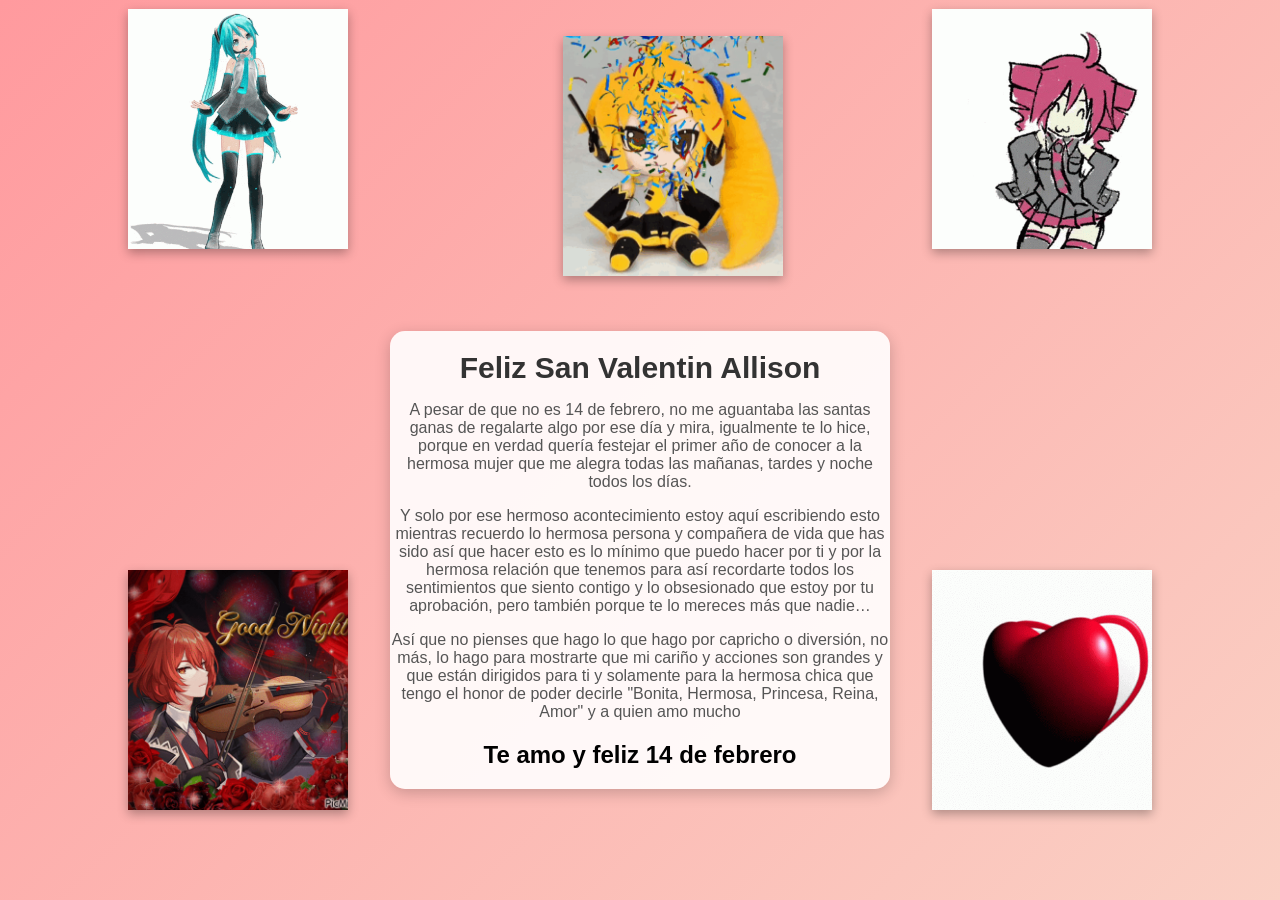
==== Templates/SanValentin.html @ ef55b098 "1" ====
<!DOCTYPE html>
<html lang="es">
<head>
    <meta charset="UTF-8">
    <meta name="viewport" content="width=device-width, initial-scale=1.0">
    <title>J et' Aime</title>
    <link rel="stylesheet" href="../CSS/sanV.css">
</head>
<body>
    <div class="contenedor">
        <!-- GIFs alrededor del cuadro -->
        <div class="gif gif-1"><img src="../hatsune-miku-dance.gif" alt="GIF 1"></div>
        <div class="gif gif-2"><img src="../kasane-teto.gif" alt="GIF 2"></div>
        <div class="gif gif-3"><img src="../sleepyspammusubi-good-night.gif" alt="GIF 3"></div>
        <div class="gif gif-4"><img src="../bald-people-i-love-bald-people.gif" alt="GIF 4"></div>
        <div class="gif gif-5"><img src="../akita-neru-neru.gif" alt="GIF 5"></div>
        <!-- Cuadro de texto centrado -->
        <div class="cuadro-centrado">
            <h1>Feliz San Valentin Allison</h1>
            <p>A pesar de que no es 14 de febrero, no me aguantaba las santas ganas de regalarte algo por ese día y mira, igualmente te lo hice, porque en verdad quería festejar el primer año de conocer a la hermosa mujer que me alegra todas las mañanas, tardes y noche todos los días.</p>
            <p>Y solo por ese hermoso acontecimiento estoy aquí escribiendo esto mientras recuerdo lo hermosa persona y compañera de vida que has sido así que hacer esto es lo mínimo que puedo hacer por ti y por la hermosa relación que tenemos para así recordarte todos los sentimientos que siento contigo y lo obsesionado que estoy por tu aprobación, pero también porque te lo mereces más que nadie…</p>
            <p>Así que no pienses que hago lo que hago por capricho o diversión, no más, lo hago para mostrarte que mi cariño y acciones son grandes y que están dirigidos para ti y solamente para la hermosa chica que tengo el honor de poder decirle "Bonita, Hermosa, Princesa, Reina, Amor" y a quien amo mucho</p>
            <h2>Te amo y feliz 14 de febrero</h2>
        </div>
    </div>
</body>
</html>
---- CSS/sanV.css ----
/* Reset básico */
body, html {
    margin: 0;
    padding: 0;
    height: 100%;
    font-family: 'Arial', sans-serif;
    color: white;
    overflow: hidden; /* Evita el desplazamiento */
    background: linear-gradient(135deg, #ff9a9e, #fad0c4); /* Fondo degradado bonito */
}

/* Contenedor principal */
.contenedor {
    position: relative;
    width: 100%;
    height: 100vh;
    display: flex;
    justify-content: center;
    align-items: center;
}

/* Estilo de los GIFs */
.gif {
    position: absolute;
    width: 220px; /* Tamaño fijo para los GIFs */
    height: 240px;
    overflow: hidden;
    box-shadow: 0 4px 10px rgba(0, 0, 0, 0.3); /* Sombra para dar profundidad */
}

.gif img {
    width: 100%;
    height: 100%;
    object-fit: cover; /* Ajusta el GIF para cubrir el cuadrado */
}

/* Posicionamiento de los GIFs en forma de cuadrado */
.gif-1 { top: 1%; left: 10%; }
.gif-2 { top: 1%; right: 10%; }
.gif-3 { bottom: 10%; left: 10%; }
.gif-4 { bottom: 10%; right: 10%; }
.gif-5 { top: 4%; left: 44%; }


/* Cuadro centrado */
.cuadro-centrado {
    margin-top: 220px;
    background-color: rgba(255, 255, 255, 0.9); /* Fondo semitransparente */
    padding: em;
    border-radius: 15px;
    text-align: center;
    max-width: 500px; /* Ancho máximo del cuadro */
    max-height: 470px;
    z-index: 1; /* Coloca el cuadro encima de los GIFs */
    box-shadow: 0 4px 15px rgba(0, 0, 0, 0.2); /* Sombra para el cuadro */
}

/* Estilo del título */
h1 {
    font-size: 30px; /* Tamaño de fuente grande */
    margin-bottom: 0.5em;
    color: #333; /* Color de texto oscuro */
}

/* Estilo del párrafo */
p {
    font-size: 16px;
    color: #555; /* Color de texto gris */
}

h2 {
    color: black;
}

/* Media queries para ajustes específicos */
@media (max-width: 768px) {
    h1 {
        font-size: 20px; /* Ajusta el tamaño del título en dispositivos móviles */
    }
    p {
        font-size: 12px; /* Ajusta el tamaño del párrafo en dispositivos móviles */
    }
    .gif {
        width: 60px; /* GIFs más pequeños en móviles */
        height: 60px;
    }
    .cuadro-centrado {
        margin-top: 10px;
        background-color: rgba(255, 255, 255, 0.9); /* Fondo semitransparente */
        padding: em;
        border-radius: 15px;
        text-align: center;
        max-width: 350px; /* Ancho máximo del cuadro */
        max-height: 470px;
        z-index: 1; /* Coloca el cuadro encima de los GIFs */
        box-shadow: 0 4px 15px rgba(0, 0, 0, 0.2); /* Sombra para el cuadro */
    }
}
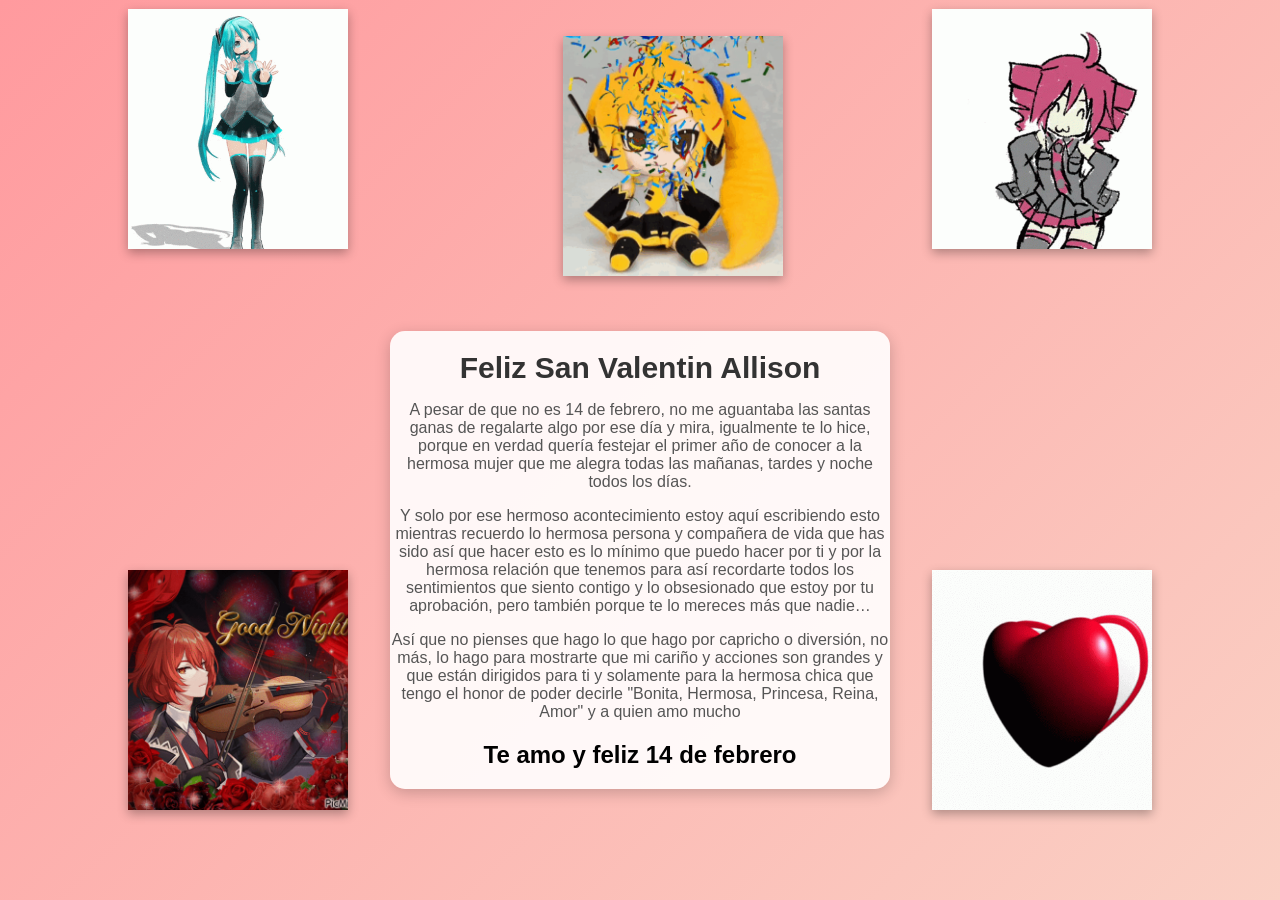
==== commit 45caad5c: "2" ====
--- a/Templates/SanValentin.html
+++ b/Templates/SanValentin.html
@@ -9,11 +9,11 @@
 <body>
     <div class="contenedor">
         <!-- GIFs alrededor del cuadro -->
-        <div class="gif gif-1"><img src="../hatsune-miku-dance.gif" alt="GIF 1"></div>
-        <div class="gif gif-2"><img src="../kasane-teto.gif" alt="GIF 2"></div>
-        <div class="gif gif-3"><img src="../sleepyspammusubi-good-night.gif" alt="GIF 3"></div>
-        <div class="gif gif-4"><img src="../bald-people-i-love-bald-people.gif" alt="GIF 4"></div>
-        <div class="gif gif-5"><img src="../akita-neru-neru.gif" alt="GIF 5"></div>
+        <div class="gif gif-1"><img src="../video/hatsune-miku-dance.gif" alt="GIF 1"></div>
+        <div class="gif gif-2"><img src="../video/kasane-teto.gif" alt="GIF 2"></div>
+        <div class="gif gif-3"><img src="../video/sleepyspammusubi-good-night.gif" alt="GIF 3"></div>
+        <div class="gif gif-4"><img src="../video/bald-people-i-love-bald-people.gif" alt="GIF 4"></div>
+        <div class="gif gif-5"><img src="../video/akita-neru-neru.gif" alt="GIF 5"></div>
         <!-- Cuadro de texto centrado -->
         <div class="cuadro-centrado">
             <h1>Feliz San Valentin Allison</h1>
